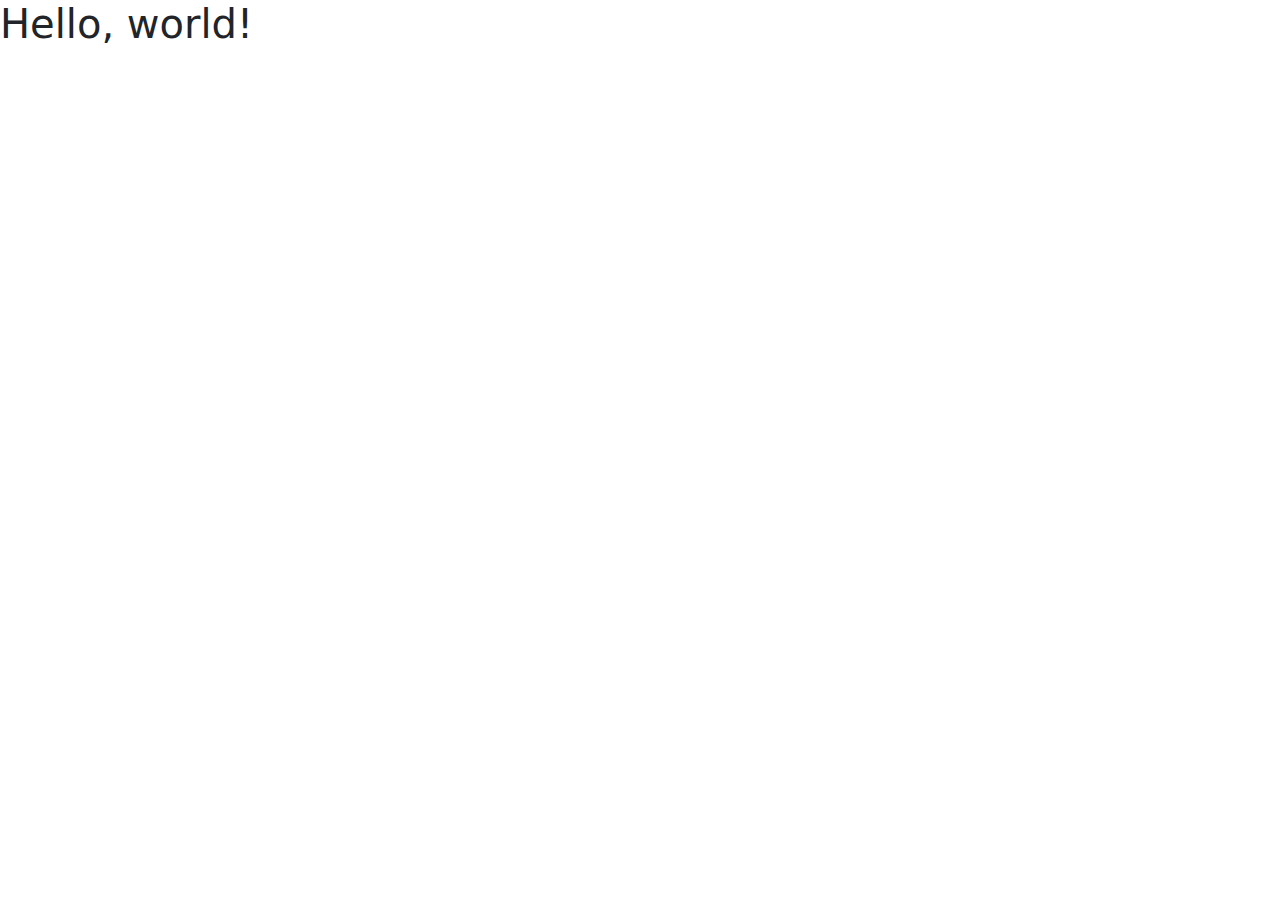
==== Untitled-2.html @ 7e45b919 "teste" ====
<!doctype html>
<html lang="en">
  <head>
	<link href="https://cdn.jsdelivr.net/npm/bootstrap@5.3.3/dist/css/bootstrap.min.css" rel="stylesheet" integrity="sha384-QWTKZyjpPEjISv5WaRU9OFeRpok6YctnYmDr5pNlyT2bRjXh0JMhjY6hW+ALEwIH" crossorigin="anonymous">
	<script src="https://cdn.jsdelivr.net/npm/bootstrap@5.3.3/dist/js/bootstrap.bundle.min.js" integrity="sha384-YvpcrYf0tY3lHB60NNkmXc5s9fDVZLESaAA55NDzOxhy9GkcIdslK1eN7N6jIeHz" crossorigin="anonymous"></script>
    <meta charset="utf-8">
    <meta name="viewport" content="width=device-width, initial-scale=1">
    <title>Bootstrap demo</title>

  </head>
  <body>
    <h1>Hello, world!</h1>

	  
  </body>
</html>
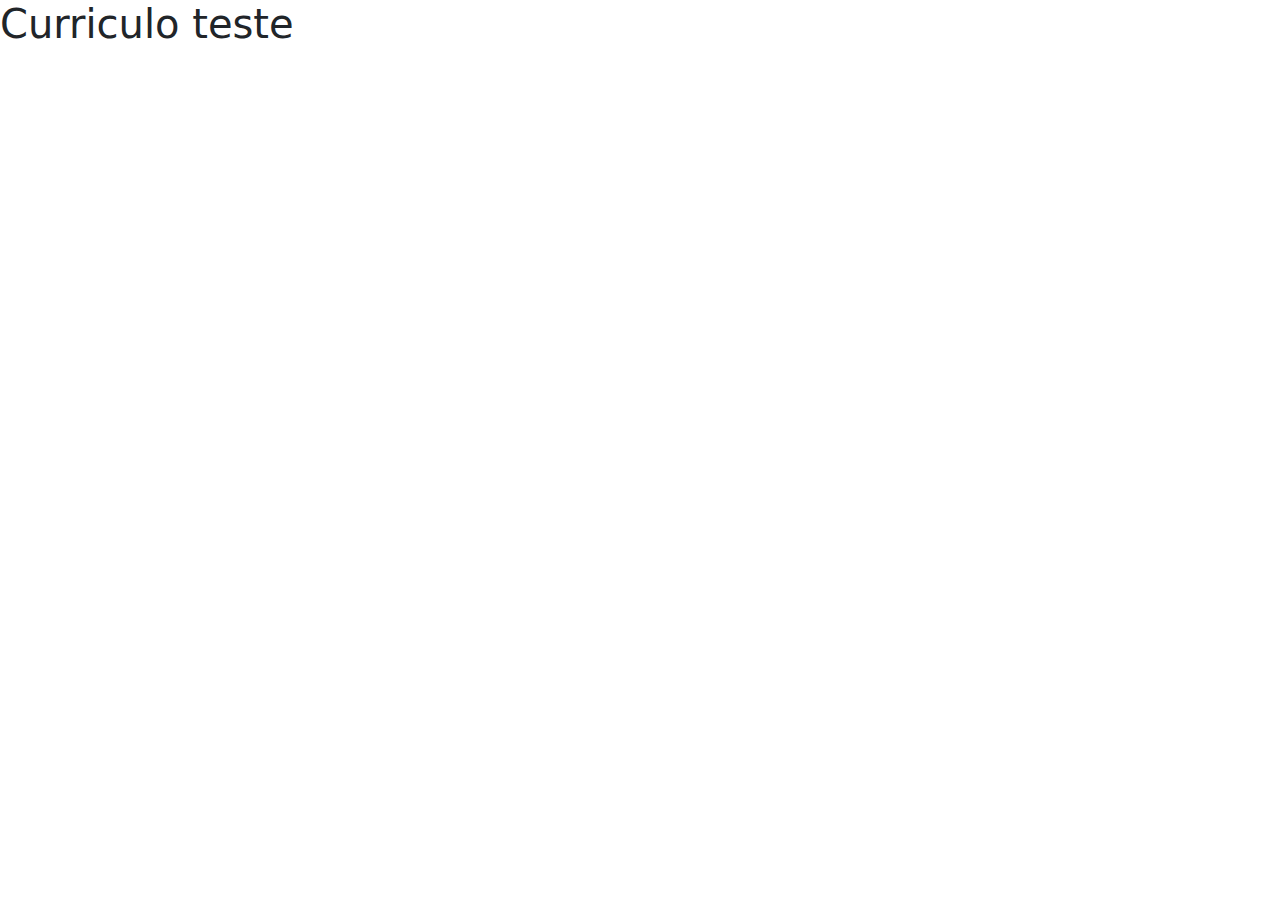
==== commit 36a7cd07: "teste" ====
--- a/Untitled-2.html
+++ b/Untitled-2.html
@@ -9,7 +9,7 @@
 
   </head>
   <body>
-    <h1>Hello, world!</h1>
+    <h1>Curriculo teste</h1>
 
 	  
   </body>
